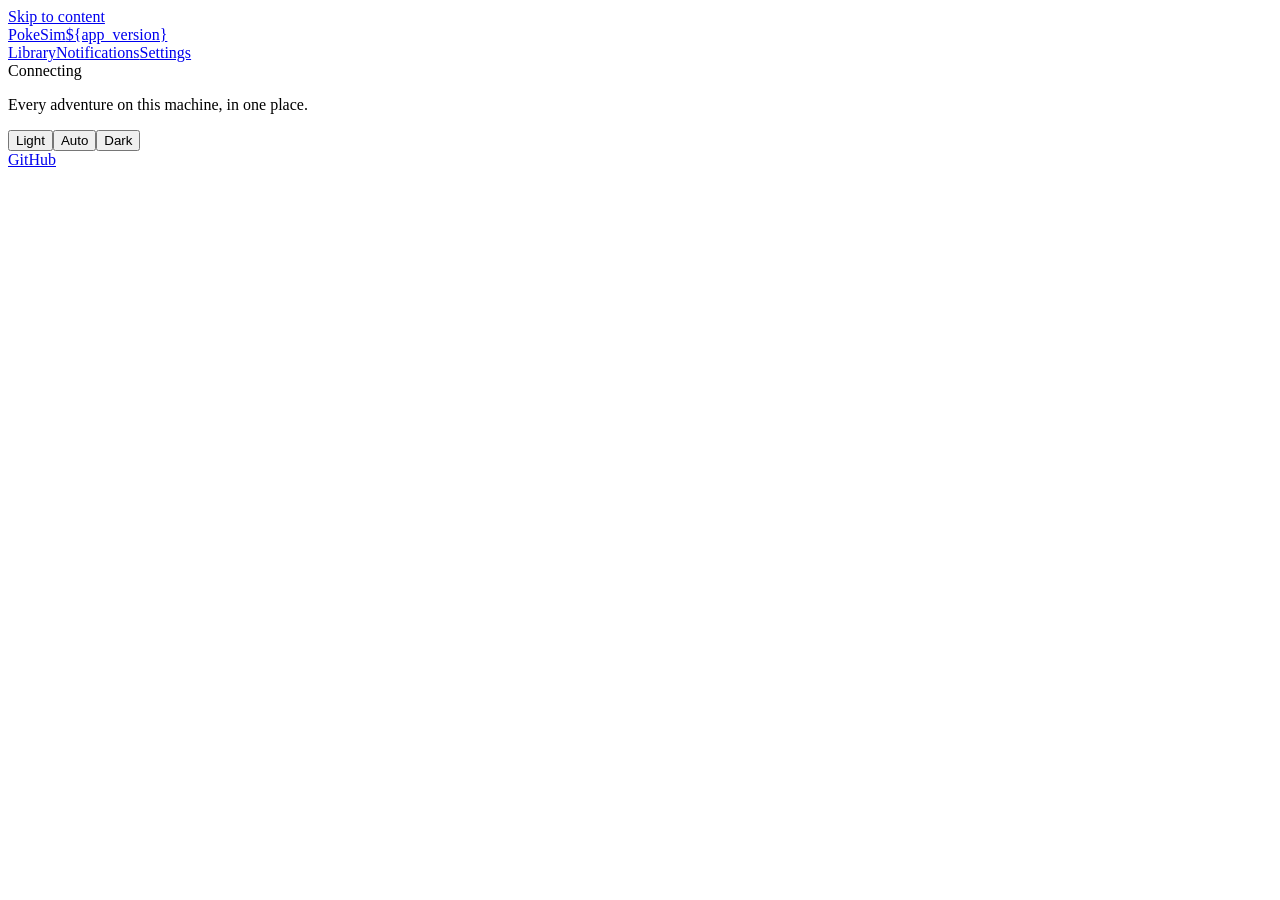
==== pokesim/web/static/library.html @ 5663fc75 "Rebase on PokeSim 0.5.3 and add per-game vision AI Preserve upstream PokeSim's library, settings, em" ====
<!doctype html>
<html lang="en" data-theme="auto">
<head>
<meta charset="utf-8">
<meta name="viewport" content="width=device-width, initial-scale=1">
<meta name="theme-color" content="#DDDAD0" media="(prefers-color-scheme: light)">
<meta name="theme-color" content="#20241F" media="(prefers-color-scheme: dark)">
<title>Your adventures · PokeSim</title>
<link rel="icon" href="/static/favicon.svg" type="image/svg+xml">
<script src="/static/panel.js?v=panel-4"></script>
<link rel="preload" href="/static/fonts/pokesim-panel.woff2?v=2" as="font" type="font/woff2" crossorigin>
<link rel="stylesheet" href="/static/tokens.css?v=panel-1">
<link rel="stylesheet" href="/static/panel.css?v=pass2-1">
<link rel="stylesheet" href="/static/panel-library.css?v=pass2-1">
<script src="/static/library.js?v=three-tabs-1" defer></script>
</head>
<body class="library" data-trainer-names="${trainer_names}" data-page="${page}" data-adventure="${adventure_id}">
<a class="skip-link" href="#main">Skip to content</a>

<header class="rail">
<div class="shell rail-inner">
<a class="brandplate" href="/" aria-label="PokeSim library"><span class="mark" aria-hidden="true"></span><span><span class="wordmark">PokeSim</span><span class="model">${app_version}</span></span></a>
<nav aria-label="Application"><a href="/" data-nav="library">Library</a><a href="/notifications" data-nav="notifications">Notifications</a><a href="/settings" data-nav="settings">Settings</a></nav>
<span class="connection" id="connection" role="status"><i class="lamp" aria-hidden="true"></i><span id="status">Connecting</span></span>
</div>
</header>

<main id="main" class="shell library-main">
<p class="notice" id="notice" role="status" aria-live="polite" hidden></p>
<div id="workspace" hidden>

<section data-view="library">
<header class="page-head"><div class="page-title"><p class="micro">A world for every adventure</p><h1>Your adventure library</h1><p class="lede">Start a new journey, or pick up where your team left off.</p></div><button class="key key--primary" id="new-adventure" data-owner>+ New adventure</button></header>
<section class="notice attention" id="attention" aria-label="Needs attention" hidden><p class="micro">Needs attention</p><ul id="attention-list"></ul></section>
<div class="toolbar"><span class="micro" id="running-summary"></span><label class="check"><input type="checkbox" id="show-archived"> Show archived adventures</label></div>
<div id="adventure-list" class="adventure-grid" aria-live="polite"></div>
<section class="panel empty-state" id="empty" hidden><div class="empty-block" id="empty-ready"><p class="legend">No adventures yet</p><h2>Your first adventure starts here.</h2><p>Pick one of your game cartridges, choose a starter, and give your adventure a name. Every cartridge can run as many separate adventures as you like.</p><button class="key key--primary" id="empty-create" data-owner>Create an adventure</button></div><div class="empty-block" id="empty-needs-cartridge" hidden><p class="legend">No game cartridges yet</p><h2>Add a game cartridge first.</h2><p>PokeSim plays your own Pokémon <span id="empty-supported">Red, Blue, Yellow, Gold, Silver or Crystal</span> ROM. Add it to its slot in Settings, then come back to create an adventure.</p><a class="key key--primary" id="empty-add-cartridge" href="/settings#cartridges">Add a game cartridge</a></div></section>
</section>

<section data-view="stopped" hidden>
<header class="page-head"><div class="page-title"><p class="micro">Your adventure</p><h1 id="stopped-title">Adventure</h1><p class="lede" id="stopped-lede"></p></div></header>
<div id="stopped-card" class="status-wrap" aria-live="polite"></div>
</section>

</section>

<section data-view="notifications" hidden>
<header class="page-head"><div class="page-title"><p class="micro">News from the road</p><h1>Notifications</h1><p class="lede">Send each adventure’s news to the right people and places.</p></div><button type="button" class="key key--primary" id="notify-add" data-owner>+ Add integration</button></header>
<div class="toolbar"><label class="check"><input id="notify-enabled" type="checkbox" data-owner> Send notifications</label><span id="notify-delivery-state" class="note"></span></div>
<div id="notify-integrations" class="integration-list"></div>
</section>

<section data-view="settings" hidden>
<header class="page-head"><div class="page-title"><p class="micro">Make yourself at home</p><h1>Settings</h1><p class="lede">Game cartridges, appearance, backups, and application controls.</p></div></header>
<section class="panel cartridge-shelf" id="cartridges" aria-labelledby="cartridges-heading"><h2 class="panel-head legend legend--ink" id="cartridges-heading">Game cartridges</h2><div class="panel-body"><p>One slot for each game. Drop a ROM file on any slot, or choose Upload. PokeSim recognises the game from the file itself and puts it in the right slot.</p><p class="note">Clean English ROMs only, as .gb, .gbc or a ZIP holding one. Your ROMs stay in this application, and every adventure keeps its own save.</p><div id="cartridge-grid" class="cartridge-grid" aria-live="polite"></div><input id="cartridge-file" type="file" accept=".gb,.gbc,.zip" hidden data-owner></div></section>
<section class="panel portrait-settings" aria-labelledby="portrait-heading"><h2 class="panel-head legend legend--ink" id="portrait-heading">Pokémon artwork</h2><div class="panel-body portrait-settings-body"><div class="stack"><p id="portrait-state" class="micro" role="status">Loading artwork settings…</p><p>Portraits come from your own ROM. Optionally install the community pack, one download that covers every supported game: Red, Blue, Yellow, Gold, Silver and Crystal. Each adventure then shows the artwork of its own version.</p><p class="note">Optional download from <a id="portrait-source" href="https://github.com/PokeAPI/sprites" target="_blank" rel="noopener noreferrer">PokéAPI</a>. Pokémon artwork remains copyrighted. <a id="portrait-license" href="https://github.com/PokeAPI/sprites/blob/master/LICENCE.txt" target="_blank" rel="noopener noreferrer">Source notice</a></p><div class="settings-actions"><button type="button" class="key key--primary" id="portrait-install" data-owner data-blocked>Install community sprite pack</button><button type="button" class="key" id="portrait-default" data-owner hidden>Restore default sprites</button></div><progress id="portrait-progress" max="1055" value="0" aria-label="Sprite download progress" hidden></progress><p id="portrait-feedback" class="note" role="status"></p></div><div id="portrait-preview" class="portrait-preview" aria-label="Installed community pack preview" hidden></div></div></section>
<section class="panel item-artwork-settings" aria-labelledby="item-artwork-heading"><h2 class="panel-head legend legend--ink" id="item-artwork-heading">Item artwork</h2><div class="panel-body stack"><p id="item-artwork-state" class="micro" role="status">Loading artwork settings…</p><p>Add small item icons to Stats → Items. TM and HM discs use the move’s type color, alongside the number and move name.</p><p class="note">Optional later-generation icons from <a id="item-artwork-source" href="https://github.com/PokeAPI/sprites" target="_blank" rel="noopener noreferrer">PokéAPI</a>, stored locally for offline use. Pokémon artwork remains copyrighted. <a id="item-artwork-license" href="https://github.com/PokeAPI/sprites/blob/master/LICENCE.txt" target="_blank" rel="noopener noreferrer">Source notice</a></p><div class="settings-actions"><button type="button" class="key key--primary" id="item-artwork-install" data-owner data-blocked>Install item icons</button><button type="button" class="key" id="item-artwork-default" data-owner hidden>Hide item icons</button></div><progress id="item-artwork-progress" max="125" value="0" aria-label="Item icon download progress" hidden></progress><p id="item-artwork-feedback" class="note" role="status"></p></div></section>
<section class="panel settings-panel" aria-labelledby="nickname-settings-heading"><h2 class="panel-head legend legend--ink" id="nickname-settings-heading">Pokémon nicknames</h2><div class="panel-body settings-row"><div class="settings-copy"><p>Make the nickname pool your own with extra words, full names, and fewer unwanted defaults.</p><p id="nickname-summary" class="note"></p></div><div class="settings-controls"><button type="button" class="key" id="nickname-edit" data-owner>Edit nickname pool</button></div></div></section>
<section class="panel settings-panel" aria-labelledby="backup-settings-heading"><h2 class="panel-head legend legend--ink" id="backup-settings-heading">Backups</h2><div class="panel-body settings-row"><div class="settings-copy"><p>Save the whole library, or load an adventure from an earlier backup as a separate copy.</p><p class="note">Creating a backup briefly stops running adventures to save their progress.</p></div><div class="settings-controls"><button class="key" id="create-backup" data-owner>Create backup</button><button type="button" class="key" id="upload-backup" data-owner>Load backup file</button><input id="backup-file" type="file" accept=".zip" hidden></div><div class="settings-wide"><p id="backup-summary" class="note" role="status"></p><div id="backups" class="backups"></div><nav id="backup-pagination" class="backup-pagination" aria-label="Saved backups" hidden><button type="button" class="key" id="backup-previous">Previous</button><span id="backup-page-label" class="note" role="status"></span><button type="button" class="key" id="backup-next">Next</button></nav></div></div></section>
<section class="panel settings-panel" aria-labelledby="import-settings-heading"><h2 class="panel-head legend legend--ink" id="import-settings-heading">Import</h2><div class="panel-body settings-row"><div class="settings-copy"><p>Choose a PokeSim export or supported legacy adventure archive. Existing adventures keep their identities and saves.</p></div><form id="import-form" class="settings-controls"><label class="field"><span class="micro">Archive</span><input id="import-file" type="file" accept=".zip" required data-owner></label><button class="key" data-owner>Import archive</button></form></div></section>
<section class="panel settings-panel" aria-labelledby="quit-settings-heading"><h2 class="panel-head legend legend--ink" id="quit-settings-heading">Close PokeSim</h2><div class="panel-body settings-row"><div class="settings-copy"><p>Closing this browser tab keeps adventures running. Save and quit stops all adventures and closes the application.</p></div><div class="settings-controls"><button class="key key--danger" id="quit" data-owner>Save and quit PokeSim</button></div></div></section>
</section>

</div>
</main>

<footer class="plate-foot">
<div class="shell">
<p>Every adventure on this machine, in one place.</p>
<div class="theme" role="group" aria-label="Colour theme"><button data-theme-choice="light" aria-pressed="false">Light</button><button data-theme-choice="auto" aria-pressed="false">Auto</button><button data-theme-choice="dark" aria-pressed="false">Dark</button></div>
<div class="links"><a href="https://github.com/afk-sapien/PokeSim" target="_blank" rel="noreferrer">GitHub</a></div>
</div>
</footer>


<dialog id="nickname-dialog" class="sheet" aria-labelledby="nickname-heading"><form id="nickname-form">
<div class="sheet-head"><h2 class="legend legend--ink" id="nickname-heading">Nickname pool</h2><button type="button" class="key key--close" data-close="nickname-dialog" aria-label="Close">×</button></div>
<div class="sheet-body"><p>Used for new nicknames in every adventure. Existing Pokémon keep their names.</p><p class="note">Separate entries with commas or new lines. Letters A to Z only. Full names fit the game's 10-letter limit.</p>
<div class="nickname-fields">
<label class="field"><span class="micro">Extra prefixes</span><textarea aria-label="Extra prefixes" id="nickname-prefixes" rows="3" maxlength="1000" placeholder="CHAOS, SPICY" data-owner></textarea><span class="note">Up to 7 letters each.</span></label>
<label class="field"><span class="micro">Extra suffixes</span><textarea aria-label="Extra suffixes" id="nickname-suffixes" rows="3" maxlength="1000" placeholder="GOOSE, GREMLIN" data-owner></textarea><span class="note">Up to 7 letters each.</span></label>
<label class="field"><span class="micro">Extra full names</span><textarea aria-label="Extra full names" id="nickname-names" rows="3" maxlength="6000" placeholder="PUDDLEBUD, SIRBEANS" data-owner></textarea><span class="note">Up to 10 letters each.</span></label>
</div><section class="nickname-builtins"><h3 class="legend legend--ink">Choose built-in words and names</h3><p class="note">Uncheck any you do not want. Prefix and suffix choices affect combinations. Full names are selected separately.</p><details><summary>Built-in prefixes <span id="nickname-count-prefixes" class="note"></span></summary><div id="nickname-default-prefixes" class="nickname-choices"></div></details>
<details><summary>Built-in suffixes <span id="nickname-count-suffixes" class="note"></span></summary><div id="nickname-default-suffixes" class="nickname-choices"></div></details>
<details><summary>Built-in full names <span id="nickname-count-names" class="note"></span></summary><div id="nickname-default-names" class="nickname-choices"></div></details>
</section><details class="nickname-exclusions"><summary>Excluded words and exact names</summary><p class="note">You can also paste exclusions here. An excluded full name is removed from every source, including generated combinations.</p><div class="nickname-fields"><label class="field"><span class="micro">Excluded prefixes</span><textarea id="nickname-excluded-prefixes" rows="3" maxlength="1000" data-owner></textarea></label>
<label class="field"><span class="micro">Excluded suffixes</span><textarea id="nickname-excluded-suffixes" rows="3" maxlength="1000" data-owner></textarea></label>
<label class="field"><span class="micro">Excluded full names</span><textarea id="nickname-excluded-names" rows="3" maxlength="6000" data-owner></textarea></label>
</div></details><p id="nickname-preview" class="note" role="status"></p><p class="dialog-feedback" role="status"></p></div><div class="sheet-foot"><button type="button" class="key" id="nickname-reset" data-owner>Reset editor to defaults</button><button class="key key--primary" data-owner>Save nickname settings</button></div></form></dialog>
<dialog id="backup-delete-dialog" class="sheet" aria-labelledby="backup-delete-heading"><form id="backup-delete-form"><div class="sheet-head"><h2 class="legend legend--ink" id="backup-delete-heading">Delete backup?</h2><button type="button" class="key key--close" data-close="backup-delete-dialog" aria-label="Close">×</button></div><div class="sheet-body"><p id="backup-delete-description"></p><p>This permanently removes this backup file. Your current adventures and downloaded copies stay unchanged.</p><p class="dialog-feedback" role="status"></p></div><div class="sheet-foot"><button type="button" class="key" id="backup-delete-cancel" data-close="backup-delete-dialog" autofocus>Keep backup</button><button class="key key--danger" data-owner>Delete backup</button></div></form></dialog>
<dialog id="backup-dialog" class="sheet" aria-labelledby="backup-heading"><form id="backup-load-form"><div class="sheet-head"><h2 class="legend legend--ink" id="backup-heading">Load from backup</h2><button type="button" class="key key--close" data-close="backup-dialog" aria-label="Close">×</button></div><div class="sheet-body"><p id="backup-date" class="note"></p><label class="field"><span class="micro">Adventure in backup</span><select id="backup-adventure" required data-owner></select></label><label class="field"><span class="micro">Name for restored copy</span><input id="backup-name" maxlength="120" required data-owner></label><p>The copy starts stopped. Your current adventures and settings stay as they are. Automatic trading is disabled for restored copies.</p><p class="dialog-feedback" role="status"></p></div><div class="sheet-foot"><button class="key key--primary" id="backup-load" data-owner>Load adventure copy</button></div></form></dialog>

<dialog id="integration-dialog" class="sheet" aria-labelledby="integration-heading">
<form id="notify-form">
<div class="sheet-head"><h2 class="legend legend--ink" id="integration-heading">Add integration</h2><button type="button" class="key key--close" data-close="integration-dialog" aria-label="Close">×</button></div>
<div class="sheet-body">
<div class="notification-fields"><label class="field"><span class="micro">Integration name</span><input id="notify-name" maxlength="80" required placeholder="My phone or League channel" data-owner></label><label class="field"><span class="micro">Service</span><select id="notify-provider" data-owner><option value="discord">Discord</option><option value="telegram">Telegram</option><option value="ntfy">ntfy</option></select></label></div>
<label class="check"><input id="notify-integration-enabled" type="checkbox" checked data-owner> Enable this integration</label>
<div class="integration-provider" id="notify-ntfy"><div class="notification-fields"><label class="field"><span class="micro">ntfy server</span><input id="notify-server" type="url" maxlength="200" placeholder="https://ntfy.sh" data-owner></label><label class="field"><span class="micro">Topic</span><input id="notify-topic" maxlength="64" pattern="[A-Za-z0-9_\-]{1,64}" autocomplete="off" autocapitalize="none" spellcheck="false" data-owner></label><label class="field"><span class="micro">Access token (optional)</span><input id="notify-token" type="password" maxlength="512" autocomplete="off" data-owner><span class="note" id="notify-token-note">Only needed for a protected topic or a private server.</span></label></div><button type="button" class="key" id="notify-generate" data-owner>Generate a random topic</button><p class="note">Subscribe to this topic in the ntfy app or your browser. Keep public topics private, since anyone with the name can read them.</p><p id="notify-subscribe" class="notify-subscribe"></p></div>
<div class="integration-provider" id="notify-discord"><div class="notification-fields"><label class="field"><span class="micro">Discord webhook URL</span><input id="notify-discord-webhook" type="password" maxlength="300" autocomplete="off" data-owner></label></div><p class="note">In Discord, open Server Settings → Integrations → Webhooks. Create a webhook, choose a channel, and copy its URL.</p></div>
<div class="integration-provider" id="notify-telegram"><div class="notification-fields"><label class="field"><span class="micro">Telegram bot token</span><input id="notify-telegram-token" type="password" maxlength="240" autocomplete="off" data-owner></label><label class="field"><span class="micro">Chat ID or channel username</span><input id="notify-telegram-chat" maxlength="40" autocomplete="off" data-owner></label></div><p class="note">Create a bot with @BotFather, then start a chat with your bot. Enter that chat’s numeric ID, or a channel’s @username where your bot can post. See the <a href="https://github.com/afk-sapien/PokeSim/blob/main/docs/guide.md#notifications" target="_blank" rel="noreferrer">setup guide</a>.</p></div>
<div class="integration-credentials"><button type="button" class="key" id="notify-change-secret" data-owner hidden>Replace saved credential</button><button type="button" class="key" id="notify-remove-token" data-owner hidden>Use no access token</button><p class="note" id="notify-credential-note"></p></div>
<section class="integration-subscriptions"><h3 class="legend legend--ink">What to send</h3><label class="field"><span class="micro">Least important notification</span><select id="notify-priority" data-owner><option value="1">Everything selected below</option><option value="2">Notable and above</option><option value="3">Normal and above</option><option value="4">Important and above</option><option value="5">Only the biggest moments</option></select></label><div id="notify-categories" class="notify-choices"></div></section>
<section class="integration-subscriptions"><h3 class="legend legend--ink">Which adventures</h3><label class="check"><input id="notify-include-new" type="checkbox" checked data-owner> Include adventures created later</label><div id="notify-adventures" class="notify-choices"></div></section>
<div id="notify-delete-confirm" class="integration-subscriptions" hidden><p>Delete this integration and its saved credentials?</p><div class="form-actions"><button type="button" class="key danger" id="notify-delete-yes" data-owner>Delete integration</button><button type="button" class="key" id="notify-delete-cancel">Keep integration</button></div></div>
<p id="notify-result" class="dialog-feedback" role="status" aria-live="polite"></p>
</div>
<div class="sheet-foot integration-actions"><button class="key key--primary" data-owner>Save integration</button><button type="button" class="key" id="notify-test" data-owner>Send test</button><button type="button" class="key danger" id="notify-delete" data-owner hidden>Delete…</button></div>
</form></dialog>

<dialog id="create-dialog" class="sheet" aria-labelledby="create-heading"><form id="create-form"><div class="sheet-head"><h2 class="legend legend--ink" id="create-heading">New adventure</h2><button type="button" class="key key--close" data-close="create-dialog" aria-label="Close">×</button></div><div class="sheet-body"><div id="create-needs-cartridge" class="create-needs-cartridge" hidden><p class="legend legend--ink">No game cartridges yet</p><p><strong>Add a game cartridge first.</strong> PokeSim plays your own Pokémon <span id="create-supported">Red, Blue, Yellow, Gold, Silver or Crystal</span> ROM. Add it in Settings, then create your adventure.</p><a class="key key--primary" id="create-add-cartridge" href="/settings#cartridges">Add a game cartridge</a></div><fieldset class="game-picker"><legend class="micro">Game</legend><div id="game-choices" class="game-choices"></div><input type="hidden" id="rom-id" value=""><p class="note">Each adventure keeps its own save, even when several share a cartridge.</p></fieldset><label class="field"><span class="micro">Adventure name</span><input id="new-name" maxlength="80" required placeholder="Weekend Red"></label><button type="button" class="key" id="random-adventure" aria-label="Randomize adventure name">Randomize adventure</button><label class="field"><span class="micro">Trainer name</span><input id="new-trainer" maxlength="7" pattern="[A-Za-z]{1,7}" required autocomplete="off" spellcheck="false"></label><button type="button" class="key" id="random-trainer" aria-label="Randomize trainer name">Randomize trainer</button><label class="field"><span class="micro">Rival name</span><input id="new-rival" maxlength="7" pattern="[A-Za-z]{1,7}" required autocomplete="off" spellcheck="false"></label><button type="button" class="key" id="random-rival" aria-label="Randomize rival name">Randomize rival</button><p class="note">Up to 7 letters. These names are entered automatically when the adventure begins.</p><label class="field"><span class="micro">Starter</span><select id="starter"><option value="random">Surprise me</option><option value="charmander">Charmander</option><option value="bulbasaur">Bulbasaur</option><option value="squirtle">Squirtle</option></select></label><label class="field"><span class="micro">AI player</span><select id="new-ai-mode"><option value="default">Default · built-in autopilot</option><option value="vision">Vision agent · OpenAI-compatible</option><option value="manual">Manual only</option></select></label><p class="note">You can change the AI player later in adventure Settings.</p><p class="note">The Mew gift and League victory rewards are enabled for new adventures. You can change these in adventure Settings.</p><label class="check"><input id="start-created" type="checkbox" checked> Start this adventure now</label><p id="create-progress" class="dialog-feedback" role="status"></p></div><div class="sheet-foot"><button class="key key--primary" id="create-submit">Create adventure</button></div></form></dialog>
<dialog id="cartridge-remove-dialog" class="sheet" aria-labelledby="cartridge-remove-heading"><form id="cartridge-remove-form"><div class="sheet-head"><h2 class="legend legend--ink" id="cartridge-remove-heading">Remove cartridge?</h2><button type="button" class="key key--close" data-close="cartridge-remove-dialog" aria-label="Close">×</button></div><div class="sheet-body"><input id="cartridge-remove-version" type="hidden"><p id="cartridge-remove-description"></p><p class="dialog-feedback" role="status"></p></div><div class="sheet-foot"><button type="button" class="key" data-close="cartridge-remove-dialog" autofocus>Keep cartridge</button><button class="key key--danger" id="cartridge-remove-confirm" data-owner>Remove cartridge</button></div></form></dialog>
<dialog id="adventure-delete-dialog" class="sheet" aria-labelledby="adventure-delete-heading"><form id="adventure-delete-form"><div class="sheet-head"><h2 class="legend legend--ink" id="adventure-delete-heading">Delete adventure</h2></div><div class="sheet-body"><input id="delete-id" type="hidden"><p>Permanently delete <strong id="delete-name"></strong>, including its saves, journal, screenshots, and settings? A running adventure will save and stop first. This cannot be undone. Existing backups and shared ROMs are kept.</p><label class="field"><span>Type the adventure name to confirm</span><input id="delete-confirmation" required autocomplete="off" data-owner></label><p class="dialog-feedback" role="status"></p></div><div class="sheet-foot"><button type="button" class="key" data-close="adventure-delete-dialog" autofocus>Cancel</button><button type="submit" class="key key--danger" data-owner>Delete adventure</button></div></form></dialog>
<dialog id="adventure-settings" class="sheet" aria-labelledby="adventure-settings-heading"><form id="adventure-settings-form"><div class="sheet-head"><h2 class="legend legend--ink" id="adventure-settings-heading">Adventure settings</h2><button type="button" class="key key--close" data-close="adventure-settings" aria-label="Close">×</button></div><div class="sheet-body"><input id="settings-id" type="hidden"><label class="field"><span class="micro">Name</span><input id="settings-name" maxlength="80" required></label><label class="field"><span class="micro">Simulation speed</span><select id="settings-speed"><option value="0.5">0.5×</option><option value="1">1×</option><option value="2">2×</option><option value="4">4×</option><option value="8">8×</option><option value="16">16×</option><option value="0">Max</option></select></label><p class="note">Applies to this adventure immediately.</p><label class="field"><span class="micro">AI player</span><select id="settings-ai-mode"><option value="default">Default · built-in autopilot</option><option value="vision">Vision agent · OpenAI-compatible</option><option value="manual">Manual only</option></select></label><p class="note">Default uses PokeSim's original strategic autopilot. The vision agent sees the live screen and uses the server's <code>AI_BASE_URL</code> and <code>AI_MODEL</code>. Changes apply immediately.</p><label class="field" id="settings-palette-label"><span class="micro">Screen palette</span><select id="settings-palette"><option value="original">Original grayscale</option><option value="brown">Brown</option><option value="red">Red</option><option value="dark-brown">Dark brown</option><option value="pastel">Pastel</option><option value="orange">Orange</option><option value="yellow">Yellow</option><option value="blue">Blue</option><option value="dark-blue">Dark blue</option><option value="gray">Gray</option><option value="green">Green</option><option value="dark-green">Dark green</option><option value="reverse">Reverse</option></select></label><p class="note" id="settings-palette-note">GBC-inspired colors applied to the whole screen. Changes apply immediately, including while paused.</p><label class="check"><input id="settings-autostart" type="checkbox"> Start when PokeSim opens</label><label class="check"><input id="settings-league-rewards" type="checkbox" data-owner> League victory rewards</label><p class="note">A random level-5 starter after each new League win.</p><label class="check"><input id="settings-mew-event" type="checkbox" data-owner> Custom Mew event</label><p class="note">First Mew after becoming Champion. Earn another through walking and a new League win.</p><label class="check" id="settings-celebi-label"><input id="settings-celebi-event" type="checkbox" data-owner> Custom Crystal GS Ball event</label><p class="note" id="settings-celebi-note">Unlocks the original Celebi quest after becoming Champion. Kurt examines the GS Ball overnight.</p><label class="check" id="settings-fair-dvs-label"><input id="settings-fair-wild-dvs" type="checkbox" data-owner> Fair wild DVs</label><p class="note" id="settings-fair-dvs-note">Wild Pokémon in Red, Blue and Yellow get fully random DVs, so they can be shiny (1 in 8192) or perfect. Cartridges never allow this in grass and caves.</p><label class="check" id="settings-store-label" title="The Goldenrod Dept. Store also sells evolution stones, King’s Rock, Metal Coat, Dragon Scale and Up-Grade. The sim buys one only when a missing Pokémon needs it."><input id="settings-extra-store-items" type="checkbox" data-owner> Extra store items</label><label class="field"><span class="micro">Steps between legendary returns</span><input id="settings-legendary-steps" type="number" min="0" max="1000000000" step="1" value="1000000" required></label><label class="field"><span class="micro" id="settings-event-steps-label">Steps between gift, trade and Snorlax returns</span><input id="settings-event-steps" type="number" min="0" max="1000000000" step="1" value="100000" required></label><label class="field"><span class="micro">Steps to unlock another Mew</span><input id="settings-mew-steps" type="number" min="0" max="1000000000" step="1" value="1000000" required></label><label class="field"><span class="micro">Fossil choice</span><select id="settings-fossil-preference"><option value="auto">Auto</option><option value="helix">Helix</option><option value="dome">Dome</option><option value="amber">Old Amber</option></select></label><label class="field"><span class="micro">Dojo choice</span><select id="settings-dojo-preference"><option value="auto">Auto</option><option value="hitmonlee">Hitmonlee</option><option value="hitmonchan">Hitmonchan</option></select></label><p class="note">0 disables a return. Stop this adventure to change rewards.</p><p class="dialog-feedback" role="status"></p></div><div class="sheet-foot"><button class="key key--primary">Save adventure settings</button></div></form></dialog>
</body>
</html>
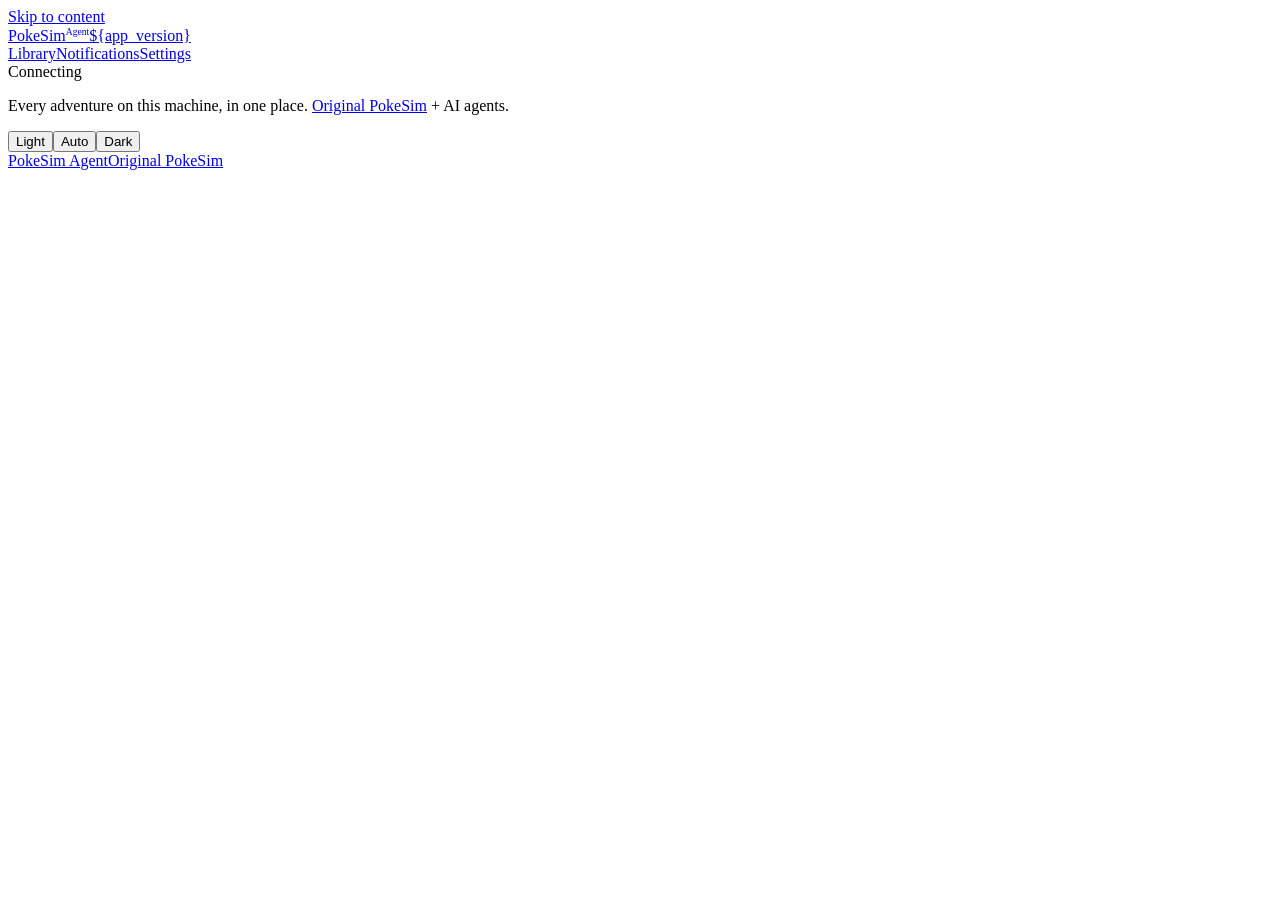
==== commit bd1d5ac6: "Add ML-based player and distinct branding for PokeSim Agent Features: - New ML agent mode: local dec" ====
--- a/pokesim/web/static/library.html
+++ b/pokesim/web/static/library.html
@@ -5,13 +5,14 @@
 <meta name="viewport" content="width=device-width, initial-scale=1">
 <meta name="theme-color" content="#DDDAD0" media="(prefers-color-scheme: light)">
 <meta name="theme-color" content="#20241F" media="(prefers-color-scheme: dark)">
-<title>Your adventures · PokeSim</title>
+<title>Your adventures · PokeSim Agent</title>
 <link rel="icon" href="/static/favicon.svg" type="image/svg+xml">
 <script src="/static/panel.js?v=panel-4"></script>
 <link rel="preload" href="/static/fonts/pokesim-panel.woff2?v=2" as="font" type="font/woff2" crossorigin>
 <link rel="stylesheet" href="/static/tokens.css?v=panel-1">
 <link rel="stylesheet" href="/static/panel.css?v=pass2-1">
 <link rel="stylesheet" href="/static/panel-library.css?v=pass2-1">
+<link rel="stylesheet" href="/static/agent-branding.css?v=agent-1">
 <script src="/static/library.js?v=three-tabs-1" defer></script>
 </head>
 <body class="library" data-trainer-names="${trainer_names}" data-page="${page}" data-adventure="${adventure_id}">
@@ -19,7 +20,7 @@
 
 <header class="rail">
 <div class="shell rail-inner">
-<a class="brandplate" href="/" aria-label="PokeSim library"><span class="mark" aria-hidden="true"></span><span><span class="wordmark">PokeSim</span><span class="model">${app_version}</span></span></a>
+<a class="brandplate" href="/" aria-label="PokeSim Agent library"><span class="mark" aria-hidden="true"></span><span><span class="wordmark">PokeSim<span style="font-size: 0.6em; vertical-align: super;">Agent</span></span><span class="model">${app_version}</span></span></a>
 <nav aria-label="Application"><a href="/" data-nav="library">Library</a><a href="/notifications" data-nav="notifications">Notifications</a><a href="/settings" data-nav="settings">Settings</a></nav>
 <span class="connection" id="connection" role="status"><i class="lamp" aria-hidden="true"></i><span id="status">Connecting</span></span>
 </div>
@@ -66,9 +67,9 @@
 
 <footer class="plate-foot">
 <div class="shell">
-<p>Every adventure on this machine, in one place.</p>
+<p>Every adventure on this machine, in one place. <a href="https://github.com/afk-sapien/PokeSim" target="_blank" rel="noreferrer">Original PokeSim</a> + AI agents.</p>
 <div class="theme" role="group" aria-label="Colour theme"><button data-theme-choice="light" aria-pressed="false">Light</button><button data-theme-choice="auto" aria-pressed="false">Auto</button><button data-theme-choice="dark" aria-pressed="false">Dark</button></div>
-<div class="links"><a href="https://github.com/afk-sapien/PokeSim" target="_blank" rel="noreferrer">GitHub</a></div>
+<div class="links"><a href="https://github.com/BillButter/PokeSim-Agent" target="_blank" rel="noreferrer">PokeSim Agent</a><a href="https://github.com/afk-sapien/PokeSim" target="_blank" rel="noreferrer">Original PokeSim</a></div>
 </div>
 </footer>
 
@@ -108,9 +109,9 @@
 <div class="sheet-foot integration-actions"><button class="key key--primary" data-owner>Save integration</button><button type="button" class="key" id="notify-test" data-owner>Send test</button><button type="button" class="key danger" id="notify-delete" data-owner hidden>Delete…</button></div>
 </form></dialog>
 
-<dialog id="create-dialog" class="sheet" aria-labelledby="create-heading"><form id="create-form"><div class="sheet-head"><h2 class="legend legend--ink" id="create-heading">New adventure</h2><button type="button" class="key key--close" data-close="create-dialog" aria-label="Close">×</button></div><div class="sheet-body"><div id="create-needs-cartridge" class="create-needs-cartridge" hidden><p class="legend legend--ink">No game cartridges yet</p><p><strong>Add a game cartridge first.</strong> PokeSim plays your own Pokémon <span id="create-supported">Red, Blue, Yellow, Gold, Silver or Crystal</span> ROM. Add it in Settings, then create your adventure.</p><a class="key key--primary" id="create-add-cartridge" href="/settings#cartridges">Add a game cartridge</a></div><fieldset class="game-picker"><legend class="micro">Game</legend><div id="game-choices" class="game-choices"></div><input type="hidden" id="rom-id" value=""><p class="note">Each adventure keeps its own save, even when several share a cartridge.</p></fieldset><label class="field"><span class="micro">Adventure name</span><input id="new-name" maxlength="80" required placeholder="Weekend Red"></label><button type="button" class="key" id="random-adventure" aria-label="Randomize adventure name">Randomize adventure</button><label class="field"><span class="micro">Trainer name</span><input id="new-trainer" maxlength="7" pattern="[A-Za-z]{1,7}" required autocomplete="off" spellcheck="false"></label><button type="button" class="key" id="random-trainer" aria-label="Randomize trainer name">Randomize trainer</button><label class="field"><span class="micro">Rival name</span><input id="new-rival" maxlength="7" pattern="[A-Za-z]{1,7}" required autocomplete="off" spellcheck="false"></label><button type="button" class="key" id="random-rival" aria-label="Randomize rival name">Randomize rival</button><p class="note">Up to 7 letters. These names are entered automatically when the adventure begins.</p><label class="field"><span class="micro">Starter</span><select id="starter"><option value="random">Surprise me</option><option value="charmander">Charmander</option><option value="bulbasaur">Bulbasaur</option><option value="squirtle">Squirtle</option></select></label><label class="field"><span class="micro">AI player</span><select id="new-ai-mode"><option value="default">Default · built-in autopilot</option><option value="vision">Vision agent · OpenAI-compatible</option><option value="manual">Manual only</option></select></label><p class="note">You can change the AI player later in adventure Settings.</p><p class="note">The Mew gift and League victory rewards are enabled for new adventures. You can change these in adventure Settings.</p><label class="check"><input id="start-created" type="checkbox" checked> Start this adventure now</label><p id="create-progress" class="dialog-feedback" role="status"></p></div><div class="sheet-foot"><button class="key key--primary" id="create-submit">Create adventure</button></div></form></dialog>
+<dialog id="create-dialog" class="sheet" aria-labelledby="create-heading"><form id="create-form"><div class="sheet-head"><h2 class="legend legend--ink" id="create-heading">New adventure</h2><button type="button" class="key key--close" data-close="create-dialog" aria-label="Close">×</button></div><div class="sheet-body"><div id="create-needs-cartridge" class="create-needs-cartridge" hidden><p class="legend legend--ink">No game cartridges yet</p><p><strong>Add a game cartridge first.</strong> PokeSim plays your own Pokémon <span id="create-supported">Red, Blue, Yellow, Gold, Silver or Crystal</span> ROM. Add it in Settings, then create your adventure.</p><a class="key key--primary" id="create-add-cartridge" href="/settings#cartridges">Add a game cartridge</a></div><fieldset class="game-picker"><legend class="micro">Game</legend><div id="game-choices" class="game-choices"></div><input type="hidden" id="rom-id" value=""><p class="note">Each adventure keeps its own save, even when several share a cartridge.</p></fieldset><label class="field"><span class="micro">Adventure name</span><input id="new-name" maxlength="80" required placeholder="Weekend Red"></label><button type="button" class="key" id="random-adventure" aria-label="Randomize adventure name">Randomize adventure</button><label class="field"><span class="micro">Trainer name</span><input id="new-trainer" maxlength="7" pattern="[A-Za-z]{1,7}" required autocomplete="off" spellcheck="false"></label><button type="button" class="key" id="random-trainer" aria-label="Randomize trainer name">Randomize trainer</button><label class="field"><span class="micro">Rival name</span><input id="new-rival" maxlength="7" pattern="[A-Za-z]{1,7}" required autocomplete="off" spellcheck="false"></label><button type="button" class="key" id="random-rival" aria-label="Randomize rival name">Randomize rival</button><p class="note">Up to 7 letters. These names are entered automatically when the adventure begins.</p><label class="field"><span class="micro">Starter</span><select id="starter"><option value="random">Surprise me</option><option value="charmander">Charmander</option><option value="bulbasaur">Bulbasaur</option><option value="squirtle">Squirtle</option></select></label><label class="field"><span class="micro">AI player</span><select id="new-ai-mode"><option value="default">Default · built-in autopilot</option><option value="vision">Vision agent · OpenAI-compatible</option><option value="gemini">Gemini agent · Google</option><option value="ml">ML agent · local learning</option><option value="manual">Manual only</option></select></label><p class="note">You can change the AI player later in adventure Settings.</p><p class="note">The Mew gift and League victory rewards are enabled for new adventures. You can change these in adventure Settings.</p><label class="check"><input id="start-created" type="checkbox" checked> Start this adventure now</label><p id="create-progress" class="dialog-feedback" role="status"></p></div><div class="sheet-foot"><button class="key key--primary" id="create-submit">Create adventure</button></div></form></dialog>
 <dialog id="cartridge-remove-dialog" class="sheet" aria-labelledby="cartridge-remove-heading"><form id="cartridge-remove-form"><div class="sheet-head"><h2 class="legend legend--ink" id="cartridge-remove-heading">Remove cartridge?</h2><button type="button" class="key key--close" data-close="cartridge-remove-dialog" aria-label="Close">×</button></div><div class="sheet-body"><input id="cartridge-remove-version" type="hidden"><p id="cartridge-remove-description"></p><p class="dialog-feedback" role="status"></p></div><div class="sheet-foot"><button type="button" class="key" data-close="cartridge-remove-dialog" autofocus>Keep cartridge</button><button class="key key--danger" id="cartridge-remove-confirm" data-owner>Remove cartridge</button></div></form></dialog>
 <dialog id="adventure-delete-dialog" class="sheet" aria-labelledby="adventure-delete-heading"><form id="adventure-delete-form"><div class="sheet-head"><h2 class="legend legend--ink" id="adventure-delete-heading">Delete adventure</h2></div><div class="sheet-body"><input id="delete-id" type="hidden"><p>Permanently delete <strong id="delete-name"></strong>, including its saves, journal, screenshots, and settings? A running adventure will save and stop first. This cannot be undone. Existing backups and shared ROMs are kept.</p><label class="field"><span>Type the adventure name to confirm</span><input id="delete-confirmation" required autocomplete="off" data-owner></label><p class="dialog-feedback" role="status"></p></div><div class="sheet-foot"><button type="button" class="key" data-close="adventure-delete-dialog" autofocus>Cancel</button><button type="submit" class="key key--danger" data-owner>Delete adventure</button></div></form></dialog>
-<dialog id="adventure-settings" class="sheet" aria-labelledby="adventure-settings-heading"><form id="adventure-settings-form"><div class="sheet-head"><h2 class="legend legend--ink" id="adventure-settings-heading">Adventure settings</h2><button type="button" class="key key--close" data-close="adventure-settings" aria-label="Close">×</button></div><div class="sheet-body"><input id="settings-id" type="hidden"><label class="field"><span class="micro">Name</span><input id="settings-name" maxlength="80" required></label><label class="field"><span class="micro">Simulation speed</span><select id="settings-speed"><option value="0.5">0.5×</option><option value="1">1×</option><option value="2">2×</option><option value="4">4×</option><option value="8">8×</option><option value="16">16×</option><option value="0">Max</option></select></label><p class="note">Applies to this adventure immediately.</p><label class="field"><span class="micro">AI player</span><select id="settings-ai-mode"><option value="default">Default · built-in autopilot</option><option value="vision">Vision agent · OpenAI-compatible</option><option value="manual">Manual only</option></select></label><p class="note">Default uses PokeSim's original strategic autopilot. The vision agent sees the live screen and uses the server's <code>AI_BASE_URL</code> and <code>AI_MODEL</code>. Changes apply immediately.</p><label class="field" id="settings-palette-label"><span class="micro">Screen palette</span><select id="settings-palette"><option value="original">Original grayscale</option><option value="brown">Brown</option><option value="red">Red</option><option value="dark-brown">Dark brown</option><option value="pastel">Pastel</option><option value="orange">Orange</option><option value="yellow">Yellow</option><option value="blue">Blue</option><option value="dark-blue">Dark blue</option><option value="gray">Gray</option><option value="green">Green</option><option value="dark-green">Dark green</option><option value="reverse">Reverse</option></select></label><p class="note" id="settings-palette-note">GBC-inspired colors applied to the whole screen. Changes apply immediately, including while paused.</p><label class="check"><input id="settings-autostart" type="checkbox"> Start when PokeSim opens</label><label class="check"><input id="settings-league-rewards" type="checkbox" data-owner> League victory rewards</label><p class="note">A random level-5 starter after each new League win.</p><label class="check"><input id="settings-mew-event" type="checkbox" data-owner> Custom Mew event</label><p class="note">First Mew after becoming Champion. Earn another through walking and a new League win.</p><label class="check" id="settings-celebi-label"><input id="settings-celebi-event" type="checkbox" data-owner> Custom Crystal GS Ball event</label><p class="note" id="settings-celebi-note">Unlocks the original Celebi quest after becoming Champion. Kurt examines the GS Ball overnight.</p><label class="check" id="settings-fair-dvs-label"><input id="settings-fair-wild-dvs" type="checkbox" data-owner> Fair wild DVs</label><p class="note" id="settings-fair-dvs-note">Wild Pokémon in Red, Blue and Yellow get fully random DVs, so they can be shiny (1 in 8192) or perfect. Cartridges never allow this in grass and caves.</p><label class="check" id="settings-store-label" title="The Goldenrod Dept. Store also sells evolution stones, King’s Rock, Metal Coat, Dragon Scale and Up-Grade. The sim buys one only when a missing Pokémon needs it."><input id="settings-extra-store-items" type="checkbox" data-owner> Extra store items</label><label class="field"><span class="micro">Steps between legendary returns</span><input id="settings-legendary-steps" type="number" min="0" max="1000000000" step="1" value="1000000" required></label><label class="field"><span class="micro" id="settings-event-steps-label">Steps between gift, trade and Snorlax returns</span><input id="settings-event-steps" type="number" min="0" max="1000000000" step="1" value="100000" required></label><label class="field"><span class="micro">Steps to unlock another Mew</span><input id="settings-mew-steps" type="number" min="0" max="1000000000" step="1" value="1000000" required></label><label class="field"><span class="micro">Fossil choice</span><select id="settings-fossil-preference"><option value="auto">Auto</option><option value="helix">Helix</option><option value="dome">Dome</option><option value="amber">Old Amber</option></select></label><label class="field"><span class="micro">Dojo choice</span><select id="settings-dojo-preference"><option value="auto">Auto</option><option value="hitmonlee">Hitmonlee</option><option value="hitmonchan">Hitmonchan</option></select></label><p class="note">0 disables a return. Stop this adventure to change rewards.</p><p class="dialog-feedback" role="status"></p></div><div class="sheet-foot"><button class="key key--primary">Save adventure settings</button></div></form></dialog>
+<dialog id="adventure-settings" class="sheet" aria-labelledby="adventure-settings-heading"><form id="adventure-settings-form"><div class="sheet-head"><h2 class="legend legend--ink" id="adventure-settings-heading">Adventure settings</h2><button type="button" class="key key--close" data-close="adventure-settings" aria-label="Close">×</button></div><div class="sheet-body"><input id="settings-id" type="hidden"><label class="field"><span class="micro">Name</span><input id="settings-name" maxlength="80" required></label><label class="field"><span class="micro">Simulation speed</span><select id="settings-speed"><option value="0.5">0.5×</option><option value="1">1×</option><option value="2">2×</option><option value="4">4×</option><option value="8">8×</option><option value="16">16×</option><option value="0">Max</option></select></label><p class="note">Applies to this adventure immediately.</p><label class="field"><span class="micro">AI player</span><select id="settings-ai-mode"><option value="default">Default · built-in autopilot</option><option value="vision">Vision agent · OpenAI-compatible</option><option value="gemini">Gemini agent · Google</option><option value="ml">ML agent · local learning</option><option value="manual">Manual only</option></select></label><p class="note">Default uses PokeSim's original strategic autopilot. Vision and Gemini agents see the live screen and use remote models. ML agent learns locally without network. Changes apply immediately.</p><label class="field" id="settings-palette-label"><span class="micro">Screen palette</span><select id="settings-palette"><option value="original">Original grayscale</option><option value="brown">Brown</option><option value="red">Red</option><option value="dark-brown">Dark brown</option><option value="pastel">Pastel</option><option value="orange">Orange</option><option value="yellow">Yellow</option><option value="blue">Blue</option><option value="dark-blue">Dark blue</option><option value="gray">Gray</option><option value="green">Green</option><option value="dark-green">Dark green</option><option value="reverse">Reverse</option></select></label><p class="note" id="settings-palette-note">GBC-inspired colors applied to the whole screen. Changes apply immediately, including while paused.</p><label class="field"><span class="micro">AI goals (optional)</span><textarea id="settings-ai-goals" rows="4" placeholder="e.g.&#10;- Catch 10 Pokémon&#10;- Earn 3 badges&#10;- Reach level 30"></textarea></label><p class="note">Optional goals to guide the vision/Gemini agents. Leave blank for autonomous play.</p><label class="check"><input id="settings-autostart" type="checkbox"> Start when PokeSim opens</label><label class="check"><input id="settings-league-rewards" type="checkbox" data-owner> League victory rewards</label><p class="note">A random level-5 starter after each new League win.</p><label class="check"><input id="settings-mew-event" type="checkbox" data-owner> Custom Mew event</label><p class="note">First Mew after becoming Champion. Earn another through walking and a new League win.</p><label class="check" id="settings-celebi-label"><input id="settings-celebi-event" type="checkbox" data-owner> Custom Crystal GS Ball event</label><p class="note" id="settings-celebi-note">Unlocks the original Celebi quest after becoming Champion. Kurt examines the GS Ball overnight.</p><label class="check" id="settings-fair-dvs-label"><input id="settings-fair-wild-dvs" type="checkbox" data-owner> Fair wild DVs</label><p class="note" id="settings-fair-dvs-note">Wild Pokémon in Red, Blue and Yellow get fully random DVs, so they can be shiny (1 in 8192) or perfect. Cartridges never allow this in grass and caves.</p><label class="check" id="settings-store-label" title="The Goldenrod Dept. Store also sells evolution stones, King’s Rock, Metal Coat, Dragon Scale and Up-Grade. The sim buys one only when a missing Pokémon needs it."><input id="settings-extra-store-items" type="checkbox" data-owner> Extra store items</label><label class="field"><span class="micro">Steps between legendary returns</span><input id="settings-legendary-steps" type="number" min="0" max="1000000000" step="1" value="1000000" required></label><label class="field"><span class="micro" id="settings-event-steps-label">Steps between gift, trade and Snorlax returns</span><input id="settings-event-steps" type="number" min="0" max="1000000000" step="1" value="100000" required></label><label class="field"><span class="micro">Steps to unlock another Mew</span><input id="settings-mew-steps" type="number" min="0" max="1000000000" step="1" value="1000000" required></label><label class="field"><span class="micro">Fossil choice</span><select id="settings-fossil-preference"><option value="auto">Auto</option><option value="helix">Helix</option><option value="dome">Dome</option><option value="amber">Old Amber</option></select></label><label class="field"><span class="micro">Dojo choice</span><select id="settings-dojo-preference"><option value="auto">Auto</option><option value="hitmonlee">Hitmonlee</option><option value="hitmonchan">Hitmonchan</option></select></label><p class="note">0 disables a return. Stop this adventure to change rewards.</p><p class="dialog-feedback" role="status"></p></div><div class="sheet-foot"><button class="key key--primary">Save adventure settings</button></div></form></dialog>
 </body>
 </html>
